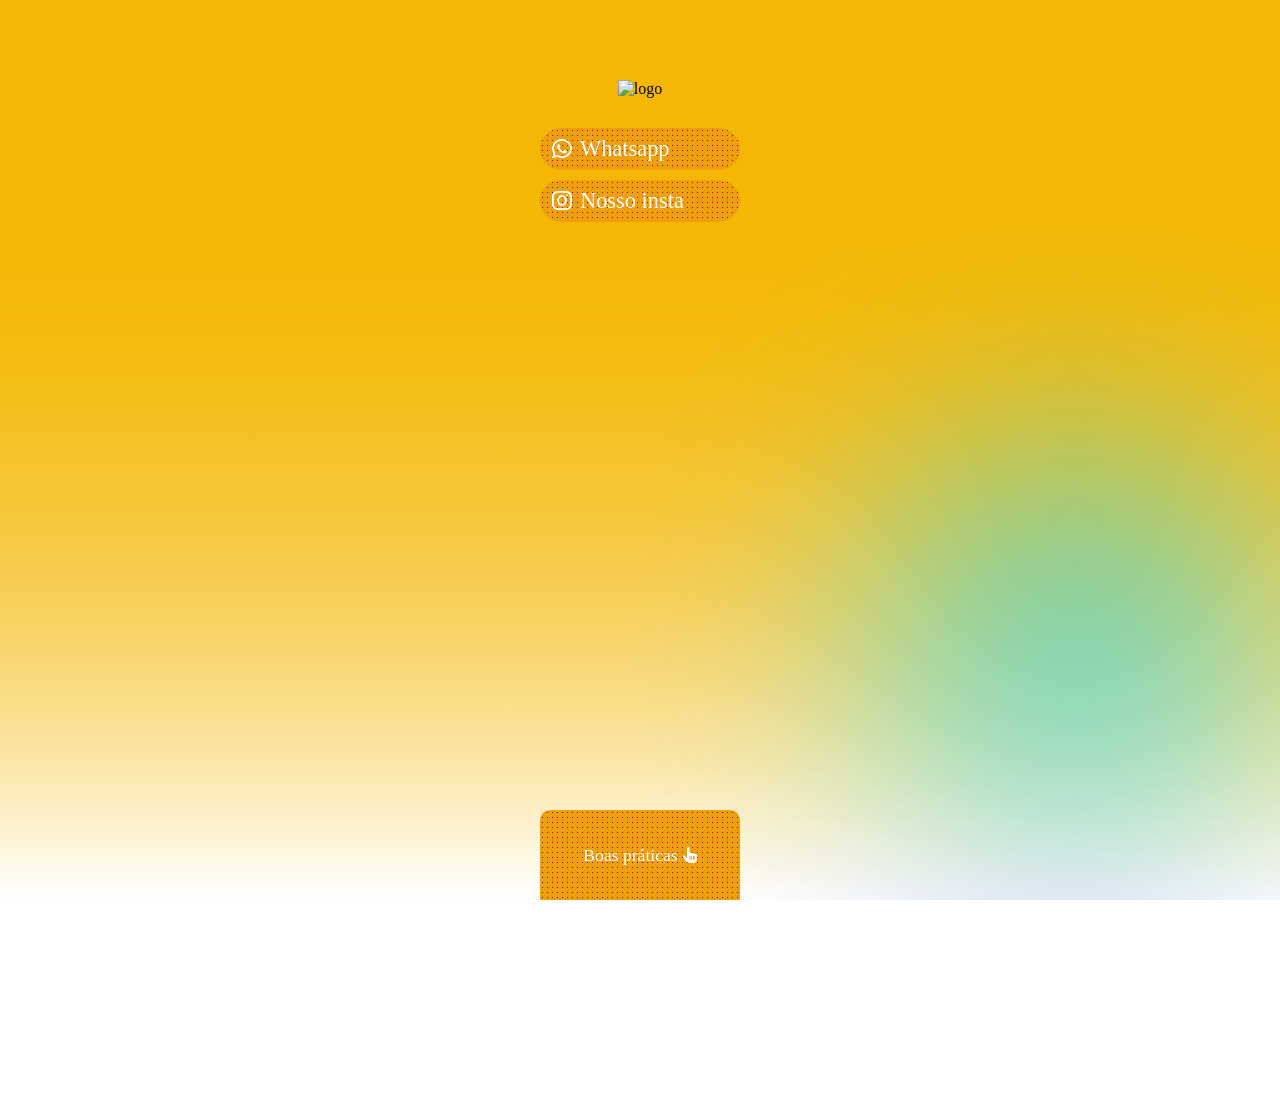
==== index.html @ 79fff38d "inclusão dos arquivos" ====
<!DOCTYPE html>
<html lang="pt-BR">

<head>
    <meta charset="UTF-8" />
    <meta name="viewport" content="width=device-width, initial-scale=1.0" />
    <title>CDI animado</title>
    <link href="https://fonts.googleapis.com/css2?family=Droid+Serif&display=swap" rel="stylesheet">
    <link href="https://fonts.cdnfonts.com/css/chunkfive" rel="stylesheet">
    <link rel="stylesheet" href="https://cdnjs.cloudflare.com/ajax/libs/font-awesome/6.5.0/css/all.min.css">
    <link rel="stylesheet" href="style.css">
</head>

<body>

    <div class="logo">
        <img src="./logo.png" alt="logo">
    </div>

    <!-- Luzes de fundo -->
    <div class="blur-light light1"></div>
    <div class="blur-light light2"></div>

    <!--<div class="text">
        <em>
            <h2>Peça sua pizza <br> diferenciada!</h2>
        </em>
    </div>-->

    <!-- Conteúdo principal -->
    <div class="content">
        <div class="link-container">
            <i id="icon-wp" class="fab fa-whatsapp fa" style="color: #fff;"></i>
            <a href="https://contate.me/5571999220937" target="_blank" style="margin-right: 10px;">Whatsapp</a>
        </div>

        <div class="link-container">
            <i id="icon-ig" class="fab fa-instagram fa" style="color: #fff;"></i>
            <a href="https://www.instagram.com/loubonnipizza?igsh=MWg3cWJpODk5YjNhMg==" target="_blank">Nosso insta</a>
        </div>

        <!--<div class="link-container">
            <i id="icon-lc" class="fas fa-map-marker-alt" style="color: #fff;"></i>
            <a href="https://maps.app.goo.gl/HpUiNtDchSCDY5ok6" target="_blank">Localização</a>
        </div>-->

        <!--<div class="link-container">
            <i id="icon-lc" class="fas fa-star" style="color: #fff;"></i>
            <a href="https://www.google.com/maps/place/Hiago's+Pizza/@-12.640837,-38.0884422,17z/data=!4m8!3m7!1s0x71651009fa5fcff:0xa513d52069781772!8m2!3d-12.640837!4d-38.0884422!9m1!1b1!16s%2Fg%2F11rbp95qj0?entry=ttu&g_ep=EgoyMDI2MDMyMy4xIKXMDSoASAFQAw%3D%3D"
                target="_blank">
                Nos avalie
            </a>
        </div>-->

        <!--<div class="link-container">
            <i id="icon-pd" class="fas fa-receipt" style="color: #fff;"></i>
            <a href="https://pedido.anota.ai/" target="_blank">Peça aqui</a>
        </div>-->
    </div>

    <div class="boas-praticas">
        <a href="https://drive.google.com/file/d/1SEHZvFw3fsg7jPuPa2e64fjTDSwXE0pN/view">Boas práticas</a>
        <i class="fas fa-hand-pointer"></i>
    </div>

    <!-- Tela de introdução com logo -->
    <!--<div id="splash">
        <img src="logo-ecocaixas.png" alt="Eco Caixas" id="logo">
    </div>-->


    <!-- DESCOMENTAR PARA APLICAR EFEITO DE OBJETOS QUE CAEM
    <img src="./obj/hamburger1.png" alt="" class="folha folha1">
    <img src="./obj/tomate1.png" alt="" class="folha folha2">
    <img src="./obj/hamburger3.png" alt="" class="folha folha3">
    <img src="./obj/alface1.png" alt="" class="folha folha4">-->

    <!--CONTAINER COM VÍDEO DE FUNDO-->
    <video autoplay muted loop playsinline id="bgVideo">
        <!--ALTERE O NÚMERO DE "pizzaria5" PARA O NUMERO DO VÍDEO DESEJADO-->>
        <source src="./bg/bg-pizzaria.mp4" type="video/mp4">
        Seu navegador não suporta vídeos em HTML5.
    </video>

    <!-- TELA DE ENTRADA COM BOTÃO -->
    <!--<div id="startScreen" class="start-screen">
        <button id="enterBtn">
            <i class="fas fa-pizza-slice"></i> Menu da Pizzaria
        </button>
    </div>-->

    <!-- SPLASH COM A LOGO -->
    <!--<div id="splash" class="splash">
        <img id="logo" src="logo.png" alt="Logo" />
    </div>-->

    <!-- ÁUDIO -->
    <!--<audio id="meuAudio" src="/audio/musica1.mp3" preload="auto"></audio>-->

    <!--<div class="shape" id="shape1"></div>
    <div class="shape" id="shape2"></div>-->


    <script src="./script.js"></script>
</body>

</html>
---- style.css ----
* {
    margin: 0;
    padding: 0;
    box-sizing: border-box;
}

@keyframes fadeIn {
  from {
    opacity: 0;
  }
  to {
    opacity: 1;
  }
}

html,
body {
    height: 100%;
    margin: 0;
    padding: 0;
    overflow: hidden;
    /*ALTERA A FONT*/
    font-family: 'Poppins', serif;
    position: relative;
    /*COMENTAR O BACKGROUND EM CASO DE USO DE VÍDEO*/
    background: linear-gradient(to bottom, #f4b804 20%, transparent 100%);
    
    /* Animação de entrada */
    animation: fadeIn 1.5s ease-in forwards;
}

#bgVideo {
    position: fixed;
    top: 0;
    left: 0;
    width: 100%;
    height: 100%;
    object-fit: cover;
    z-index: -1;
}

.logo {
    width: 100%;
    text-align: center;
    padding: 10px;
    margin-top: 50px;
    position: relative;
    z-index: 1000;
}

/*ALTERA AS CORES DO CONTORNO DA LOGO*/
.logo img {
    width: 200px;
    margin-top: 20px;
    /*filter: drop-shadow(0 0 10px #f4ee04) drop-shadow(0 0 5px #f4ee04) drop-shadow(0 0 5px #f4ee04);*/
}

.blur-light {
    position: absolute;
    width: 400px;
    height: 400px;
    border-radius: 50%;
    filter: blur(120px);
    opacity: 0.55;
    pointer-events: none;
    transition: transform 4s ease-in-out;
}

/*ALTERA AS CORES DAS LUZES DE FUNDO*/
.light1 {
    background: #ff0077;
}

.light2 {
    background: #00d4ff;
}

.text {
    width: 100%;
    text-align: center;
    font-family: 'Droid Serif', sans-serif;
    padding: 20px 0;
    color: #fff;
    font-size: 1.5em;
}

/*FRASE DO MEIO*/
h2 {
    font-weight: bold;
    font-style: italic;
    text-shadow: 3px 3px 0 #930fec;
}

.content {
    position: relative;
    z-index: 1;
    color: #fff;
    text-align: center;
    font-size: 1.4rem;
    display: flex;
    align-items: center;
    flex-direction: column;
    gap: 10px;
    margin-top: 20px;
}

/*ESTILIZAÇÃO DOS BOTÕES*/
.link-container {
    background-color: #ec9f0f;
    background-image: radial-gradient(#b10000 0.5px, transparent 0.5px);
    background-size: 5px 5px;
    border-radius: 40px;
    /*ALTERA A LARGURA DOS BOTÕES*/
    width: 200px;
    padding: 8px 12px;
    display: flex;
    align-items: center;
    gap: 8px;
    font-family: 'Poppins', serif;
    /*DESCOMENTAR CASO USE BORDAS*/
    /*border: 4px solid #f4ee04;*/
}

.link-container>a {
    text-decoration: none;
    color: #fff;
}

/*LOGO ECO*/
#splash {
    position: fixed;
    inset: 0;
    background: #ffffff;
    display: flex;
    align-items: center;
    justify-content: center;
    z-index: 9999;
    pointer-events: none;
}

#splash.hide {
    animation: splashFade 0.6s forwards;
}

@keyframes splashFade {
    to {
        opacity: 0;
        visibility: hidden;
    }
}

#logo {
    width: 260px;
    opacity: 0;
    transform: scale(0.2);
    transition: transform 0.8s ease, opacity 0.8s ease;
}

#logo.show {
    opacity: 1;
    transform: scale(1);
}

#logo.exit {
    transition: transform 0.8s ease, opacity 0.4s ease;
    opacity: 0;
    transform: translateX(120%) scale(0.8);
}

@keyframes shake {
    0% {
        transform: translate(0);
    }

    20% {
        transform: translate(-2px, 0);
    }

    40% {
        transform: translate(2px, 0);
    }

    60% {
        transform: translate(-2px, 0);
    }

    80% {
        transform: translate(2px, 0);
    }

    100% {
        transform: translate(0);
    }
}

.shake {
    animation: shake 0.5s ease;
}

.boas-praticas {
    width: 200px;
    padding: 20px;
    height: 90px;
    background-color: #ec9f0f;
    background-image: radial-gradient(#b10000 0.5px, transparent 0.5px);
    background-size: 5px 5px;
    border-radius: 10px 10px 0px 0px;
    position: absolute;
    bottom: 0;
    left: 50%;
    transform: translateX(-50%);
    display: flex;
    align-items: center;
    justify-content: center;
    gap: 5px;
    z-index: 1000;
    color: #fff;
    overflow: hidden;
    /* necessário para esconder o brilho fora da caixa */
}

.boas-praticas::before {
    content: '';
    position: absolute;
    top: 0;
    left: -75%;
    width: 50%;
    height: 100%;
    background: linear-gradient(120deg,
            rgba(255, 255, 255, 0) 0%,
            rgba(255, 255, 255, 0.1) 50%,
            rgba(255, 255, 255, 0) 100%);
    transform: skewX(-20deg);
    animation: brilho-passando 4s infinite;
    z-index: 1;
}

.boas-praticas * {
    position: relative;
    z-index: 2;
    /* garante que o texto fique acima do brilho */
}

@keyframes brilho-passando {
    0% {
        left: -75%;
    }

    100% {
        left: 125%;
    }
}


.boas-praticas>a {
    text-decoration: none;
    color: #fff;
    font-size: 1.1em;
}

.folha {
    position: absolute;
    top: -100px;
    /* começa acima da tela */
    width: 70px;
    opacity: 0.9;
    animation-timing-function: linear;
    animation-iteration-count: infinite;
}

/* Posicionamento horizontal inicial */
.folha1 {
    left: 10vw;
    animation-name: cair1;
    animation-duration: 8s;
    animation-delay: 0s;
}

.folha2 {
    left: 40vw;
    animation-name: cair2;
    animation-duration: 10s;
    animation-delay: 3s;
}

.folha3 {
    left: 60vw;
    animation-name: cair3;
    animation-duration: 9s;
    animation-delay: 5s;
}

.folha4 {
    left: 80vw;
    animation-name: cair4;
    animation-duration: 9s;
    animation-delay: 5s;
}

/* Animações */
@keyframes cair1 {
    0% {
        transform: translateX(0) translateY(0) rotate(0deg);
        opacity: 1;
    }

    40% {
        opacity: 1;
    }

    100% {
        transform: translateX(30px) translateY(110vh) rotate(360deg);
        opacity: 0;
    }
}

@keyframes cair2 {
    0% {
        transform: translateX(0) translateY(0) rotate(0deg);
        opacity: 1;
    }

    40% {
        opacity: 1;
    }

    100% {
        transform: translateX(-40px) translateY(110vh) rotate(-360deg);
        opacity: 0;
    }
}

@keyframes cair3 {
    0% {
        transform: translateX(0) translateY(0) rotate(0deg);
        opacity: 1;
    }

    40% {
        opacity: 1;
    }

    100% {
        transform: translateX(20px) translateY(110vh) rotate(360deg);
        opacity: 0;
    }
}

@keyframes cair4 {
    0% {
        transform: translateX(0) translateY(0) rotate(0deg);
        opacity: 1;
    }

    40% {
        opacity: 1;
    }

    100% {
        transform: translateX(20px) translateY(110vh) rotate(360deg);
        opacity: 0;
    }
}


/*SHAPES ANIMADOS*/
.shape {
    position: absolute;
    background: #a200ff;
    width: 300px;
    height: 350px;
    transition: border-radius 4s ease-in-out;
    z-index: 0;
}

/* Lado esquerdo */
#shape1 {
    top: 20px;
    left: -250px;
    border-radius: 60% 40% 30% 70% / 60% 30% 70% 40%;
}

/* Lado direito */
#shape2 {
    top: -100px;
    right: -250px;
    border-radius: 50% 50% 60% 40% / 60% 50% 50% 40%;
}

.start-screen {
    position: fixed;
    top: 0;
    left: 0;
    width: 100vw;
    height: 100vh;
    background: linear-gradient(-45deg, #ff0000, #930fec);
    background-size: 200% 200%;
    animation: gradiente-movendo 2s ease infinite;
    display: flex;
    align-items: center;
    justify-content: center;
    z-index: 9999;
}

@keyframes gradiente-movendo {
    0% {
        background-position: 0% 50%;
    }

    50% {
        background-position: 100% 50%;
    }

    100% {
        background-position: 0% 50%;
    }
}

#enterBtn {
    font-size: 24px;
    padding: 15px 30px;
    background-color: #ffffff;
    color: #343434;
    border: none;
    border-radius: 30px;
    cursor: pointer;
    font-family: 'Chunkfive', sans-serif;
}

.splash {
    position: fixed;
    top: 0;
    left: 0;
    width: 100vw;
    height: 100vh;
    background: #000;
    display: flex;
    align-items: center;
    justify-content: center;
    opacity: 0;
    pointer-events: none;
    transition: opacity 0.5s;
    z-index: 9998;
}

.splash.show {
    opacity: 1;
    pointer-events: auto;
}

#logo {
    opacity: 0;
    transform: scale(0.6);
    transition: transform 0.6s ease, opacity 0.6s ease;
}

#logo.show {
    opacity: 1;
    transform: scale(1);
}

#logo.exit {
    transform: translateY(-100px);
    opacity: 0;
}

.splash.hide {
    display: none;
}

@keyframes shake {
    0% {
        transform: translateX(0);
    }

    20% {
        transform: translateX(-5px);
    }

    40% {
        transform: translateX(5px);
    }

    60% {
        transform: translateX(-5px);
    }

    80% {
        transform: translateX(5px);
    }

    100% {
        transform: translateX(0);
    }
}

.shake {
    animation: shake 0.4s;
}
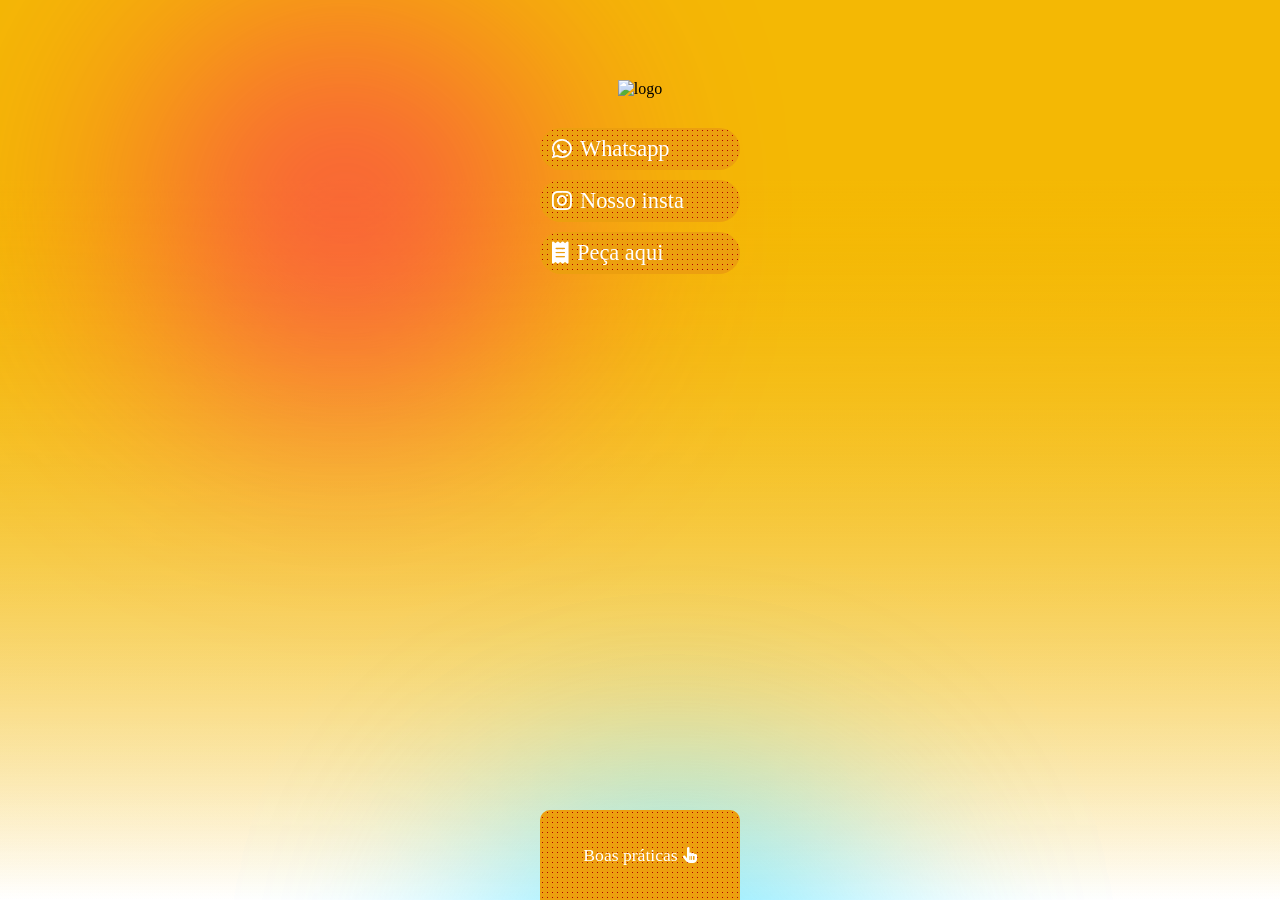
==== commit 31e1ba90: "Update Instagram link and add new order link" ====
--- a/index.html
+++ b/index.html
@@ -36,7 +36,7 @@
 
         <div class="link-container">
             <i id="icon-ig" class="fab fa-instagram fa" style="color: #fff;"></i>
-            <a href="https://www.instagram.com/loubonnipizza?igsh=MWg3cWJpODk5YjNhMg==" target="_blank">Nosso insta</a>
+            <a href="https://www.instagram.com/tchefrangofritoperiperi" target="_blank">Nosso insta</a>
         </div>
 
         <!--<div class="link-container">
@@ -52,10 +52,10 @@
             </a>
         </div>-->
 
-        <!--<div class="link-container">
+        <div class="link-container">
             <i id="icon-pd" class="fas fa-receipt" style="color: #fff;"></i>
-            <a href="https://pedido.anota.ai/" target="_blank">Peça aqui</a>
-        </div>-->
+            <a href="https://l.instagram.com/?u=https%3A%2F%2Floja.neemo.com.br%2Fsabordosulperiperi%3Futm_source%3Dig%26utm_medium%3Dsocial%26utm_content%3Dlink_in_bio%26fbclid%3DPAZXh0bgNhZW0CMTEAc3J0YwZhcHBfaWQPOTM2NjE5NzQzMzkyNDU5AAGnkDdw-Jr-YKcm60sHh6hTa-NQ2HCtlBRrcDS2_RLs8XxcADTFaN7Mtldyiro_aem_FcUBDXgpOZQHvUt7RjRgXQ&e=AUA7nsWVQxdUaopEc-g6rh1k12E2FOtAQ4jcxnJO0zCv9-VCoxXXDM8QrZfDZtGvNlrAVLvDyWMn9oWSNKEp7vps6R6twpTIKGexytCnLJ1Vx4VPS9meJeFxnwc2x8RLHzZWPU4" target="_blank">Peça aqui</a>
+        </div>
     </div>
 
     <div class="boas-praticas">
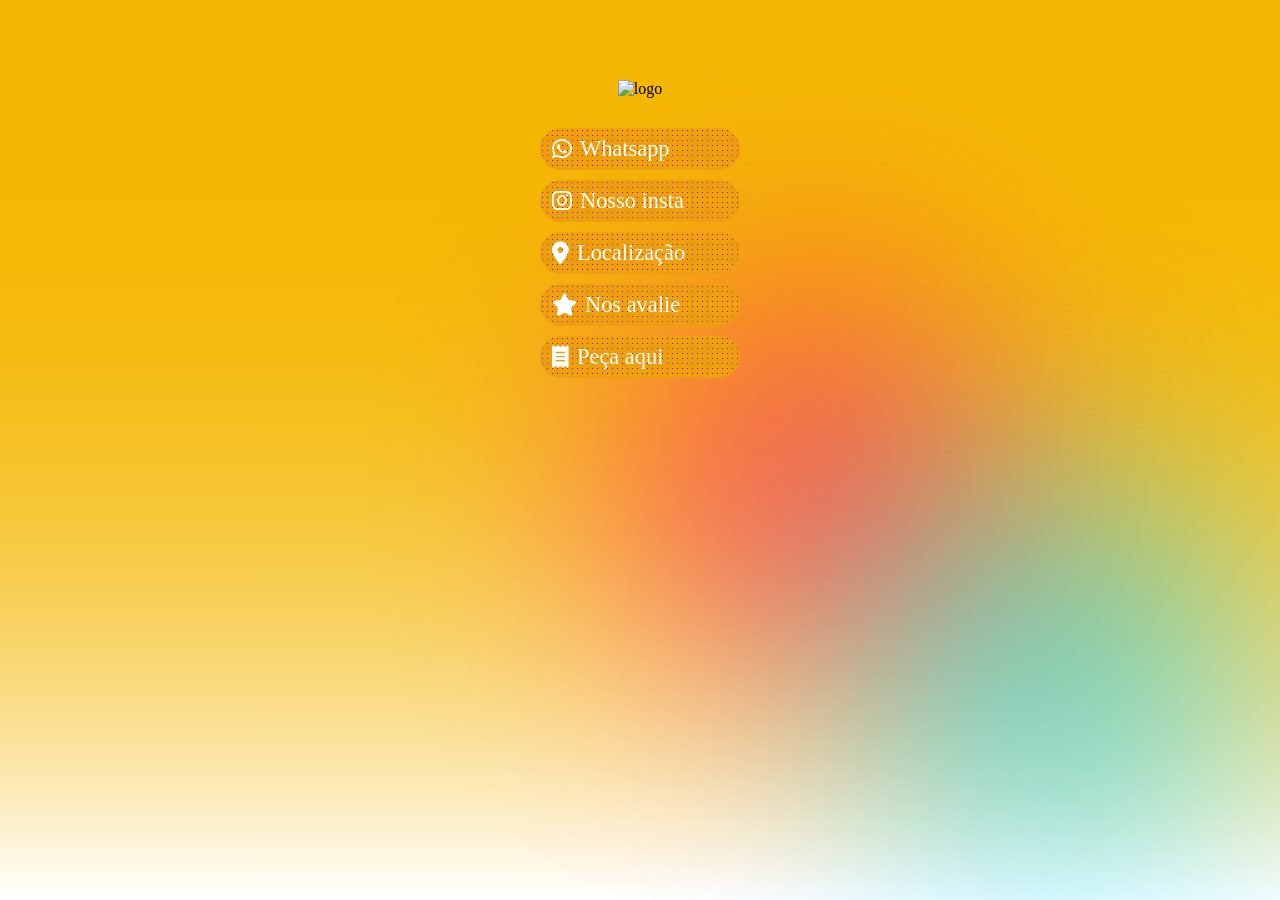
==== commit a6fb123a: "Update location links and clean up HTML comments" ====
--- a/index.html
+++ b/index.html
@@ -39,18 +39,18 @@
             <a href="https://www.instagram.com/tchefrangofritoperiperi" target="_blank">Nosso insta</a>
         </div>
 
-        <!--<div class="link-container">
+        <div class="link-container">
             <i id="icon-lc" class="fas fa-map-marker-alt" style="color: #fff;"></i>
-            <a href="https://maps.app.goo.gl/HpUiNtDchSCDY5ok6" target="_blank">Localização</a>
-        </div>-->
+            <a href="https://maps.app.goo.gl/WQVzpuLkJex5t3ab7" target="_blank">Localização</a>
+        </div>
 
-        <!--<div class="link-container">
+        <div class="link-container">
             <i id="icon-lc" class="fas fa-star" style="color: #fff;"></i>
-            <a href="https://www.google.com/maps/place/Hiago's+Pizza/@-12.640837,-38.0884422,17z/data=!4m8!3m7!1s0x71651009fa5fcff:0xa513d52069781772!8m2!3d-12.640837!4d-38.0884422!9m1!1b1!16s%2Fg%2F11rbp95qj0?entry=ttu&g_ep=EgoyMDI2MDMyMy4xIKXMDSoASAFQAw%3D%3D"
+            <a href="https://www.google.com/maps/place/Tch%C3%AA+Frango+Frito+PERIPERI/@-12.8650406,-38.4711951,17z/data=!4m8!3m7!1s0x716110066a160df:0xb461c2d841e6deef!8m2!3d-12.8650406!4d-38.4711951!9m1!1b1!16s%2Fg%2F11xd8f5926?entry=ttu&g_ep=EgoyMDI2MDYxNi4wIKXMDSoASAFQAw%3D%3D"
                 target="_blank">
                 Nos avalie
             </a>
-        </div>-->
+        </div>
 
         <div class="link-container">
             <i id="icon-pd" class="fas fa-receipt" style="color: #fff;"></i>
@@ -58,10 +58,10 @@
         </div>
     </div>
 
-    <div class="boas-praticas">
+    <!--<div class="boas-praticas">
         <a href="https://drive.google.com/file/d/1SEHZvFw3fsg7jPuPa2e64fjTDSwXE0pN/view">Boas práticas</a>
         <i class="fas fa-hand-pointer"></i>
-    </div>
+    </div>-->
 
     <!-- Tela de introdução com logo -->
     <!--<div id="splash">
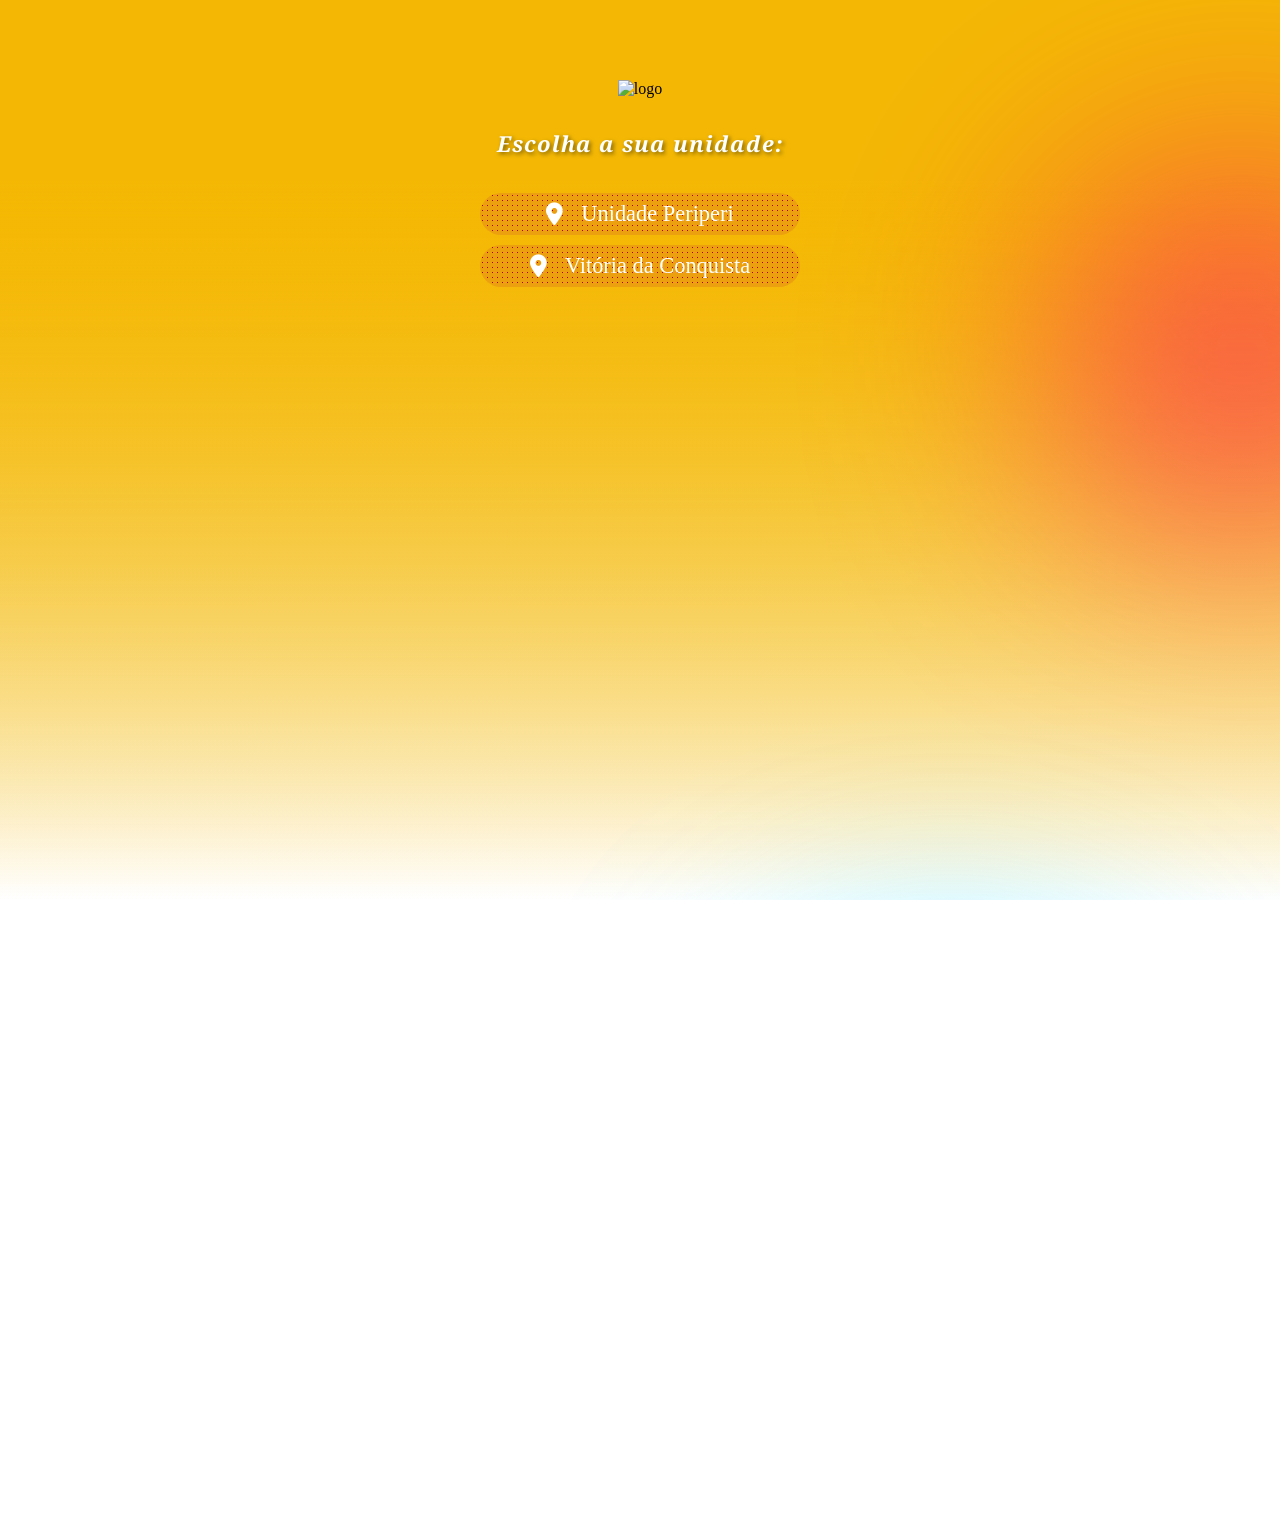
==== commit cf63b4f4: "atualização" ====
--- a/index.html
+++ b/index.html
@@ -4,11 +4,25 @@
 <head>
     <meta charset="UTF-8" />
     <meta name="viewport" content="width=device-width, initial-scale=1.0" />
-    <title>CDI animado</title>
+    <title>CDI animado - Seleção de Unidade</title>
     <link href="https://fonts.googleapis.com/css2?family=Droid+Serif&display=swap" rel="stylesheet">
     <link href="https://fonts.cdnfonts.com/css/chunkfive" rel="stylesheet">
     <link rel="stylesheet" href="https://cdnjs.cloudflare.com/ajax/libs/font-awesome/6.5.0/css/all.min.css">
     <link rel="stylesheet" href="style.css">
+
+    <!-- ESTILOS EXCLUSIVOS DESTA PÁGINA -->
+    <style>
+        .content .link-container {
+            width: 320px; /* <--- AUMENTE OU DIMINUA AQUI */
+            max-width: 90vw; /* Trava de segurança para não vazar da tela em celulares pequenos */
+            justify-content: center; /* Mantém o ícone e o texto centralizados no novo espaço */
+        }
+
+        .content .link-container a {
+            flex-grow: 0; /* Evita que o link empurre o ícone para a borda */
+            margin-left: 10px;
+        }
+    </style>
 </head>
 
 <body>
@@ -21,87 +35,33 @@
     <div class="blur-light light1"></div>
     <div class="blur-light light2"></div>
 
-    <!--<div class="text">
-        <em>
-            <h2>Peça sua pizza <br> diferenciada!</h2>
-        </em>
-    </div>-->
-
     <!-- Conteúdo principal -->
     <div class="content">
-        <div class="link-container">
-            <i id="icon-wp" class="fab fa-whatsapp fa" style="color: #fff;"></i>
-            <a href="https://contate.me/5571999220937" target="_blank" style="margin-right: 10px;">Whatsapp</a>
+        
+        <div style="text-align: center; margin-bottom: 25px;">
+            <h2 style="color: #fff; font-family: 'Chunkfive', 'Droid Serif', serif; font-size: 22px; letter-spacing: 1px; text-shadow: 2px 2px 4px rgba(0,0,0,0.5);">
+                Escolha a sua unidade:
+            </h2>
         </div>
 
         <div class="link-container">
-            <i id="icon-ig" class="fab fa-instagram fa" style="color: #fff;"></i>
-            <a href="https://www.instagram.com/tchefrangofritoperiperi" target="_blank">Nosso insta</a>
+            <i class="fas fa-location-dot" style="color: #fff;"></i>
+            <a href="periperi.html">Unidade Periperi</a>
         </div>
 
         <div class="link-container">
-            <i id="icon-lc" class="fas fa-map-marker-alt" style="color: #fff;"></i>
-            <a href="https://maps.app.goo.gl/WQVzpuLkJex5t3ab7" target="_blank">Localização</a>
+            <i class="fas fa-location-dot" style="color: #fff;"></i>
+            <a href="vconquista.html">Vitória da Conquista</a>
         </div>
-
-        <div class="link-container">
-            <i id="icon-lc" class="fas fa-star" style="color: #fff;"></i>
-            <a href="https://www.google.com/maps/place/Tch%C3%AA+Frango+Frito+PERIPERI/@-12.8650406,-38.4711951,17z/data=!4m8!3m7!1s0x716110066a160df:0xb461c2d841e6deef!8m2!3d-12.8650406!4d-38.4711951!9m1!1b1!16s%2Fg%2F11xd8f5926?entry=ttu&g_ep=EgoyMDI2MDYxNi4wIKXMDSoASAFQAw%3D%3D"
-                target="_blank">
-                Nos avalie
-            </a>
-        </div>
-
-        <div class="link-container">
-            <i id="icon-pd" class="fas fa-receipt" style="color: #fff;"></i>
-            <a href="https://l.instagram.com/?u=https%3A%2F%2Floja.neemo.com.br%2Fsabordosulperiperi%3Futm_source%3Dig%26utm_medium%3Dsocial%26utm_content%3Dlink_in_bio%26fbclid%3DPAZXh0bgNhZW0CMTEAc3J0YwZhcHBfaWQPOTM2NjE5NzQzMzkyNDU5AAGnkDdw-Jr-YKcm60sHh6hTa-NQ2HCtlBRrcDS2_RLs8XxcADTFaN7Mtldyiro_aem_FcUBDXgpOZQHvUt7RjRgXQ&e=AUA7nsWVQxdUaopEc-g6rh1k12E2FOtAQ4jcxnJO0zCv9-VCoxXXDM8QrZfDZtGvNlrAVLvDyWMn9oWSNKEp7vps6R6twpTIKGexytCnLJ1Vx4VPS9meJeFxnwc2x8RLHzZWPU4" target="_blank">Peça aqui</a>
-        </div>
+        
     </div>
 
-    <!--<div class="boas-praticas">
-        <a href="https://drive.google.com/file/d/1SEHZvFw3fsg7jPuPa2e64fjTDSwXE0pN/view">Boas práticas</a>
-        <i class="fas fa-hand-pointer"></i>
-    </div>-->
-
-    <!-- Tela de introdução com logo -->
-    <!--<div id="splash">
-        <img src="logo-ecocaixas.png" alt="Eco Caixas" id="logo">
-    </div>-->
-
-
-    <!-- DESCOMENTAR PARA APLICAR EFEITO DE OBJETOS QUE CAEM
-    <img src="./obj/hamburger1.png" alt="" class="folha folha1">
-    <img src="./obj/tomate1.png" alt="" class="folha folha2">
-    <img src="./obj/hamburger3.png" alt="" class="folha folha3">
-    <img src="./obj/alface1.png" alt="" class="folha folha4">-->
-
-    <!--CONTAINER COM VÍDEO DE FUNDO-->
     <video autoplay muted loop playsinline id="bgVideo">
-        <!--ALTERE O NÚMERO DE "pizzaria5" PARA O NUMERO DO VÍDEO DESEJADO-->>
         <source src="./bg/bg-pizzaria.mp4" type="video/mp4">
         Seu navegador não suporta vídeos em HTML5.
     </video>
 
-    <!-- TELA DE ENTRADA COM BOTÃO -->
-    <!--<div id="startScreen" class="start-screen">
-        <button id="enterBtn">
-            <i class="fas fa-pizza-slice"></i> Menu da Pizzaria
-        </button>
-    </div>-->
-
-    <!-- SPLASH COM A LOGO -->
-    <!--<div id="splash" class="splash">
-        <img id="logo" src="logo.png" alt="Logo" />
-    </div>-->
-
-    <!-- ÁUDIO -->
-    <!--<audio id="meuAudio" src="/audio/musica1.mp3" preload="auto"></audio>-->
-
-    <!--<div class="shape" id="shape1"></div>
-    <div class="shape" id="shape2"></div>-->
-
-
     <script src="./script.js"></script>
 </body>
 
-</html>
+</html>
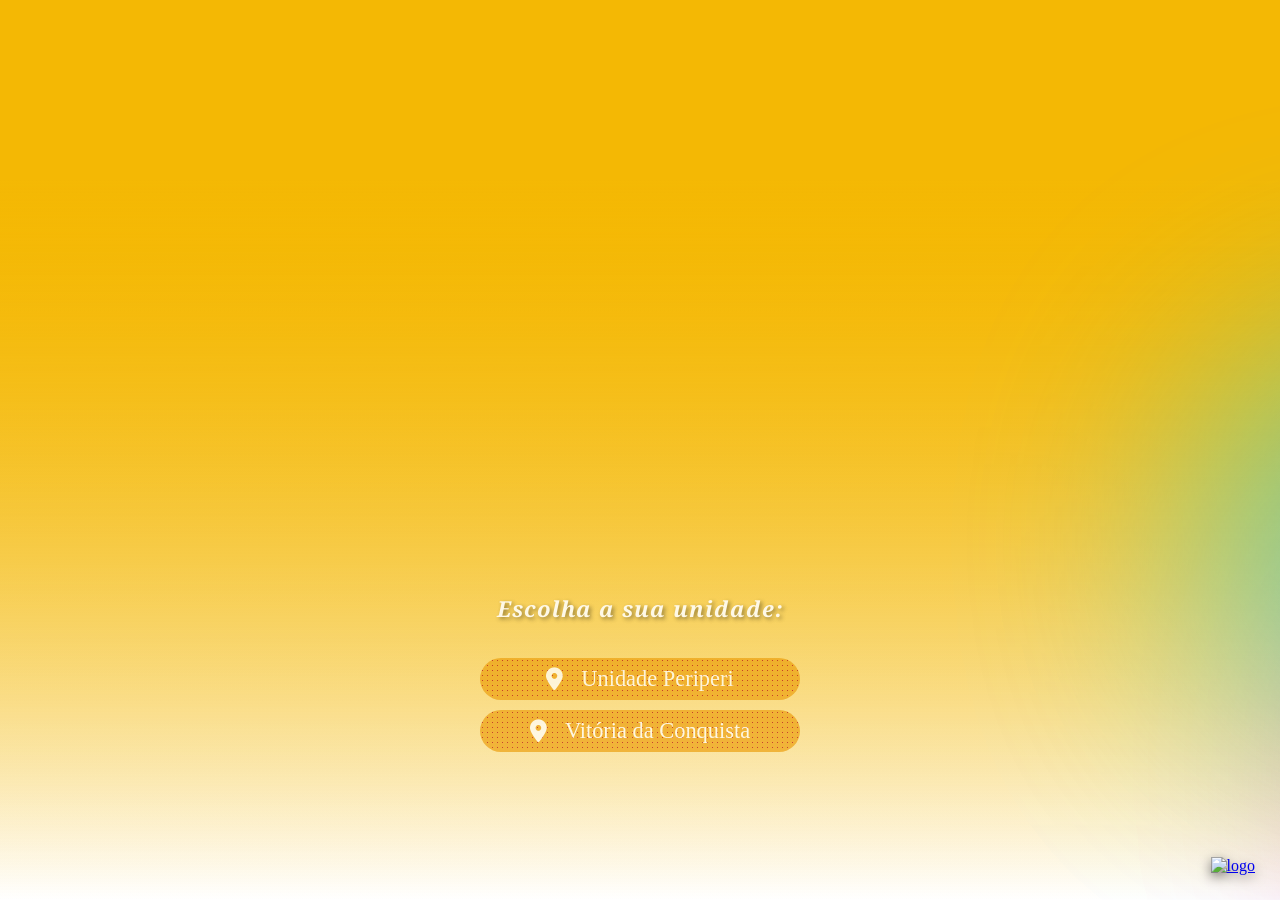
==== commit 26875538: "atualização" ====
--- a/index.html
+++ b/index.html
@@ -27,10 +27,6 @@
 
 <body>
 
-    <div class="logo">
-        <img src="./logo.png" alt="logo">
-    </div>
-
     <!-- Luzes de fundo -->
     <div class="blur-light light1"></div>
     <div class="blur-light light2"></div>
@@ -39,7 +35,7 @@
     <div class="content">
         
         <div style="text-align: center; margin-bottom: 25px;">
-            <h2 style="color: #fff; font-family: 'Chunkfive', 'Droid Serif', serif; font-size: 22px; letter-spacing: 1px; text-shadow: 2px 2px 4px rgba(0,0,0,0.5);">
+            <h2 style="color: #fff; font-family: 'Chunkfive', 'Droid Serif', serif; font-size: 22px; letter-spacing: 1px; text-shadow: 2px 2px 4px rgba(0,0,0,0.5); opacity: 0.85;">
                 Escolha a sua unidade:
             </h2>
         </div>
@@ -56,6 +52,13 @@
         
     </div>
 
+    <!-- Logo convertida em botão flutuante -->
+    <div class="logo">
+        <a href="#"> <!-- Coloque o link desejado aqui (ex: index.html) -->
+            <img src="./logo.png" alt="logo">
+        </a>
+    </div>
+
     <video autoplay muted loop playsinline id="bgVideo">
         <source src="./bg/bg-pizzaria.mp4" type="video/mp4">
         Seu navegador não suporta vídeos em HTML5.
--- a/style.css
+++ b/style.css
@@ -39,21 +39,33 @@
     z-index: -1;
 }
 
+/* =====================================
+   NOVA LOGO (BOTÃO FLUTUANTE)
+   ===================================== */
 .logo {
-    width: 100%;
-    text-align: center;
-    padding: 10px;
-    margin-top: 50px;
-    position: relative;
+    position: fixed;
+    bottom: 25px;
+    right: 25px;
+    width: auto;
+    padding: 0;
+    margin-top: 0;
+    text-align: right;
     z-index: 1000;
-}
-
-/*ALTERA AS CORES DO CONTORNO DA LOGO*/
+    cursor: pointer;
+    transition: transform 0.3s ease;
+}
+
 .logo img {
-    width: 200px;
-    margin-top: 20px;
-    /*filter: drop-shadow(0 0 10px #f4ee04) drop-shadow(0 0 5px #f4ee04) drop-shadow(0 0 5px #f4ee04);*/
-}
+    width: 70px; /* Tamanho reduzido para agir como botão */
+    margin-top: 0;
+    filter: drop-shadow(0px 4px 6px rgba(0,0,0,0.5));
+}
+
+.logo:hover {
+    transform: scale(1.1); /* Efeito de clique/foco */
+}
+
+/* ===================================== */
 
 .blur-light {
     position: absolute;
@@ -91,8 +103,15 @@
     text-shadow: 3px 3px 0 #930fec;
 }
 
+/* =====================================
+   NOVO CONTENT (POSICIONADO NA PARTE INFERIOR)
+   ===================================== */
 .content {
-    position: relative;
+    position: absolute;
+    bottom: 12%; /* Ajuste a altura aqui */
+    left: 50%;
+    transform: translateX(-50%);
+    width: 100%;
     z-index: 1;
     color: #fff;
     text-align: center;
@@ -101,10 +120,10 @@
     align-items: center;
     flex-direction: column;
     gap: 10px;
-    margin-top: 20px;
-}
-
-/*ESTILIZAÇÃO DOS BOTÕES*/
+    margin-bottom: 40px; /* Espaço inferior */
+}
+
+/*ESTILIZAÇÃO DOS BOTÕES COM OPACIDADE*/
 .link-container {
     background-color: #ec9f0f;
     background-image: radial-gradient(#b10000 0.5px, transparent 0.5px);
@@ -117,14 +136,22 @@
     align-items: center;
     gap: 8px;
     font-family: 'Poppins', serif;
+    opacity: 0.70; /* Deixa transparente */
+    transition: opacity 0.3s ease, transform 0.3s ease;
     /*DESCOMENTAR CASO USE BORDAS*/
     /*border: 4px solid #f4ee04;*/
+}
+
+.link-container:hover {
+    opacity: 1; /* Remove a transparência ao passar o mouse */
+    transform: scale(1.05);
 }
 
 .link-container>a {
     text-decoration: none;
     color: #fff;
 }
+/* ===================================== */
 
 /*LOGO ECO*/
 #splash {
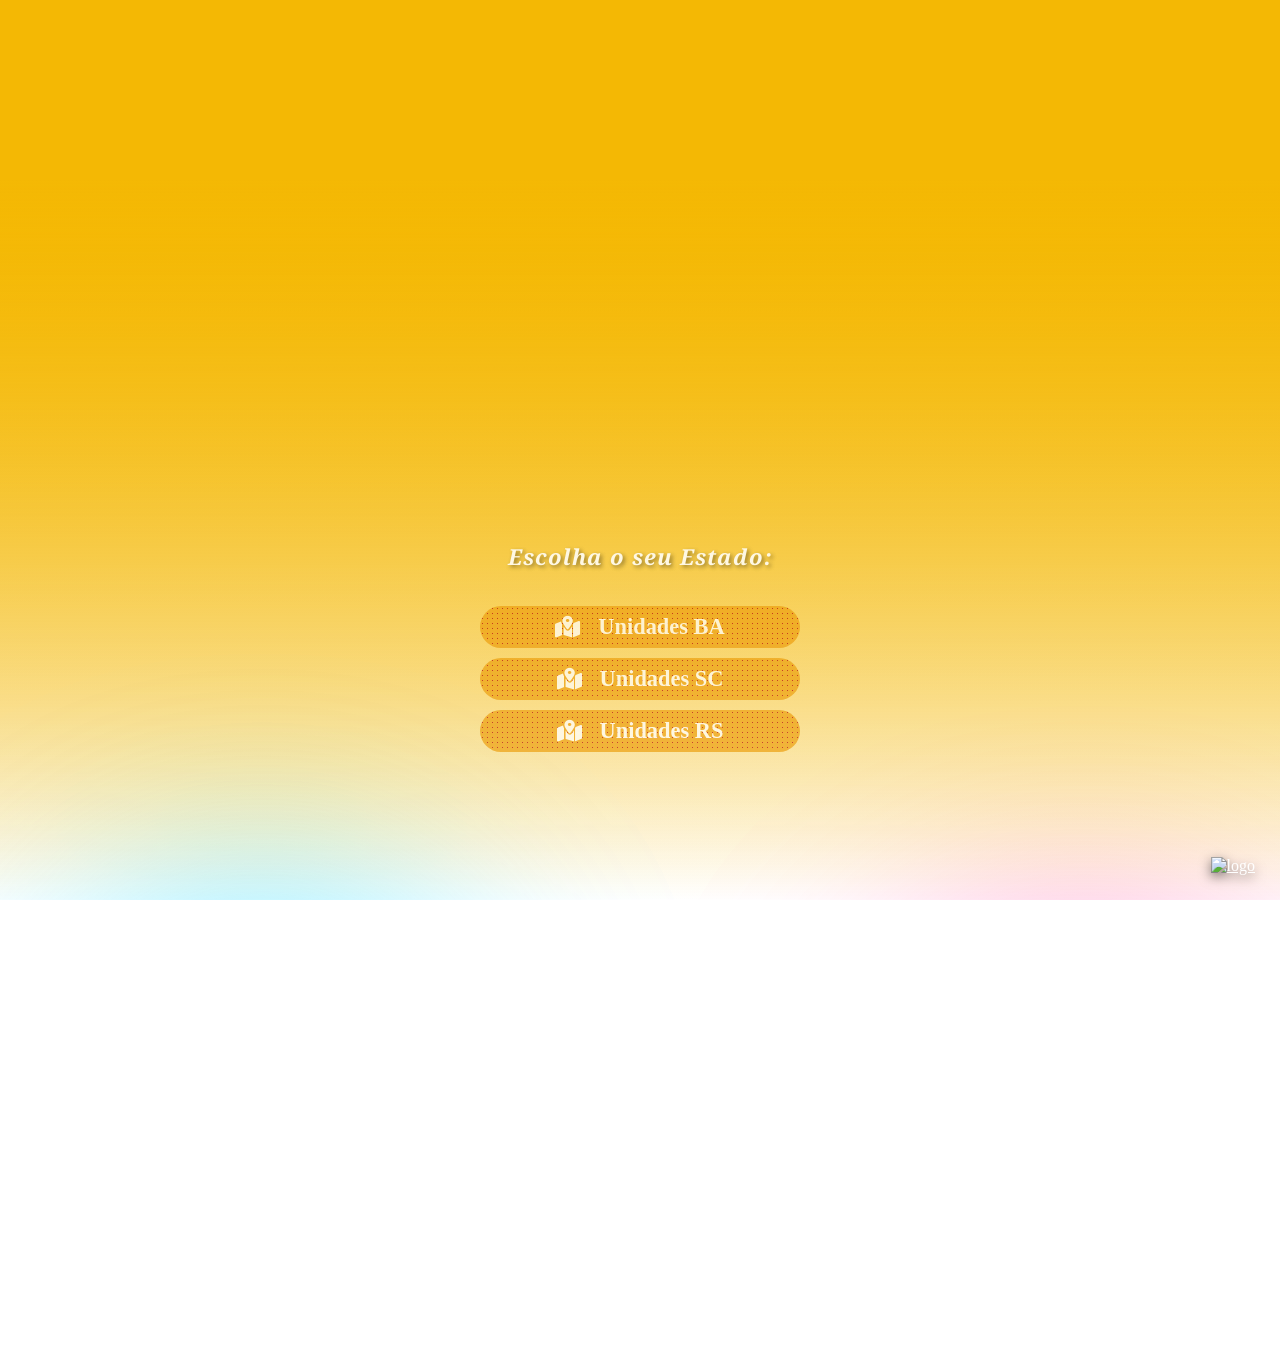
==== commit 75ab65b8: "Agrupar unidades por Estado" ====
--- a/index.html
+++ b/index.html
@@ -10,51 +10,212 @@
     <link rel="stylesheet" href="https://cdnjs.cloudflare.com/ajax/libs/font-awesome/6.5.0/css/all.min.css">
     <link rel="stylesheet" href="style.css">
 
-    <!-- ESTILOS EXCLUSIVOS DESTA PÁGINA -->
     <style>
         .content .link-container {
-            width: 320px; /* <--- AUMENTE OU DIMINUA AQUI */
-            max-width: 90vw; /* Trava de segurança para não vazar da tela em celulares pequenos */
-            justify-content: center; /* Mantém o ícone e o texto centralizados no novo espaço */
-        }
-
-        .content .link-container a {
-            flex-grow: 0; /* Evita que o link empurre o ícone para a borda */
+            width: 320px;
+            max-width: 90vw;
+            justify-content: center;
+            cursor: pointer;
+            transition: transform 0.2s ease, background 0.2s ease;
+        }
+
+        .content .link-container:hover {
+            transform: scale(1.03);
+        }
+
+        .content .link-container a,
+        .content .link-container span {
+            flex-grow: 0;
             margin-left: 10px;
+            color: #fff;
+            text-decoration: none;
+            font-weight: bold;
+        }
+
+        /* --- Estilização do Modal --- */
+        .modal-overlay {
+            position: fixed;
+            top: 0;
+            left: 0;
+            width: 100vw;
+            height: 100vh;
+            background: rgba(0, 0, 0, 0.7);
+            backdrop-filter: blur(8px);
+            display: none;
+            justify-content: center;
+            align-items: center;
+            z-index: 9999;
+            opacity: 0;
+            transition: opacity 0.3s ease;
+        }
+
+        .modal-overlay.active {
+            display: flex;
+            opacity: 1;
+        }
+
+        .modal-card {
+            background: rgba(20, 20, 20, 0.85);
+            border: 1px solid rgba(255, 255, 255, 0.15);
+            border-radius: 16px;
+            padding: 30px 20px;
+            width: 360px;
+            max-width: 90vw;
+            box-shadow: 0 15px 35px rgba(0, 0, 0, 0.5);
+            position: relative;
+            transform: scale(0.9);
+            transition: transform 0.3s ease;
+            text-align: center;
+        }
+
+        .modal-overlay.active .modal-card {
+            transform: scale(1);
+        }
+
+        .modal-close-btn {
+            position: absolute;
+            top: 15px;
+            right: 15px;
+            background: transparent;
+            border: none;
+            color: #fff;
+            font-size: 1.3rem;
+            cursor: pointer;
+            opacity: 0.7;
+            transition: opacity 0.2s;
+        }
+
+        .modal-close-btn:hover {
+            opacity: 1;
+        }
+
+        .modal-title {
+            color: #fff;
+            font-family: 'Chunkfive', 'Droid Serif', serif;
+            font-size: 20px;
+            margin-bottom: 20px;
+            letter-spacing: 1px;
+            text-shadow: 2px 2px 4px rgba(0,0,0,0.5);
+        }
+
+        .modal-links {
+            display: flex;
+            flex-direction: column;
+            gap: 12px;
+            align-items: center;
+        }
+
+        .modal-links .link-container {
+            width: 100%;
+            margin: 0;
+            background: rgba(255, 255, 255, 0.08);
+            border: 1px solid rgba(255, 255, 255, 0.1);
+            border-radius: 8px;
+            padding: 12px;
+            display: flex;
+            align-items: center;
+            justify-content: center;
+            text-decoration: none;
+            transition: all 0.2s ease;
+        }
+
+        .modal-links .link-container:hover {
+            background: rgba(255, 255, 255, 0.2);
         }
     </style>
 </head>
 
 <body>
 
-    <!-- Luzes de fundo -->
     <div class="blur-light light1"></div>
     <div class="blur-light light2"></div>
 
-    <!-- Conteúdo principal -->
     <div class="content">
-        
         <div style="text-align: center; margin-bottom: 25px;">
             <h2 style="color: #fff; font-family: 'Chunkfive', 'Droid Serif', serif; font-size: 22px; letter-spacing: 1px; text-shadow: 2px 2px 4px rgba(0,0,0,0.5); opacity: 0.85;">
-                Escolha a sua unidade:
+                Escolha o seu Estado:
             </h2>
         </div>
 
-        <div class="link-container">
-            <i class="fas fa-location-dot" style="color: #fff;"></i>
-            <a href="periperi.html">Unidade Periperi</a>
-        </div>
-
-        <div class="link-container">
-            <i class="fas fa-location-dot" style="color: #fff;"></i>
-            <a href="vconquista.html">Vitória da Conquista</a>
-        </div>
-        
-    </div>
-
-    <!-- Logo convertida em botão flutuante -->
+        <div class="link-container" onclick="openModal('modal-ba')">
+            <i class="fas fa-map-location-dot" style="color: #fff;"></i>
+            <span>Unidades BA</span>
+        </div>
+
+        <div class="link-container" onclick="openModal('modal-sc')">
+            <i class="fas fa-map-location-dot" style="color: #fff;"></i>
+            <span>Unidades SC</span>
+        </div>
+
+        <div class="link-container" onclick="openModal('modal-rs')">
+            <i class="fas fa-map-location-dot" style="color: #fff;"></i>
+            <span>Unidades RS</span>
+        </div>
+    </div>
+
+    <div class="modal-overlay" id="modal-ba">
+        <div class="modal-card">
+            <button class="modal-close-btn" onclick="closeModal('modal-ba')">
+                <i class="fas fa-xmark"></i>
+            </button>
+            <h3 class="modal-title">Unidades - Bahia</h3>
+            <div class="modal-links">
+                <a href="periperi.html" class="link-container">
+                    <i class="fas fa-location-dot" style="color: #fff;"></i>
+                    <span>Unidade Periperi</span>
+                </a>
+                <a href="https://maps.app.goo.gl/wq4xGFsTZ66fK9pc9?g_st=iw" class="link-container">
+                    <i class="fas fa-location-dot" style="color: #fff;"></i>
+                    <span>Cajazeiras</span>
+                </a>
+                <a href="vconquista.html" class="link-container">
+                    <i class="fas fa-location-dot" style="color: #fff;"></i>
+                    <span>Vitória da Conquista</span>
+                </a>
+            </div>
+        </div>
+    </div>
+
+    <div class="modal-overlay" id="modal-sc">
+        <div class="modal-card">
+            <button class="modal-close-btn" onclick="closeModal('modal-sc')">
+                <i class="fas fa-xmark"></i>
+            </button>
+            <h3 class="modal-title">Unidades - Santa Catarina</h3>
+            <div class="modal-links">
+                <a href="https://maps.apple/p/-AiQYduzYnGQJA" class="link-container">
+                    <i class="fas fa-location-dot" style="color: #fff;"></i>
+                    <span>Balneário Gaivota</span>
+                </a>
+                <a href="https://maps.apple/p/UCimk3U4WQ.50N" class="link-container">
+                    <i class="fas fa-location-dot" style="color: #fff;"></i>
+                    <span>Araranguá</span>
+                </a>
+            </div>
+        </div>
+    </div>
+
+    <div class="modal-overlay" id="modal-rs">
+        <div class="modal-card">
+            <button class="modal-close-btn" onclick="closeModal('modal-rs')">
+                <i class="fas fa-xmark"></i>
+            </button>
+            <h3 class="modal-title">Unidades - Rio Grande do Sul</h3>
+            <div class="modal-links">
+                <a href="https://maps.apple/p/DQjz3QPn33qL.n" class="link-container">
+                    <i class="fas fa-location-dot" style="color: #fff;"></i>
+                    <span>Caxias do Sul - Lourdes</span>
+                </a>
+                <a href="https://maps.app.goo.gl/Psf8g8ZestsD3QCRA?g_st=iw" class="link-container">
+                    <i class="fas fa-location-dot" style="color: #fff;"></i>
+                    <span>Caxias do Sul - Desvio Rizzo</span>
+                </a>
+            </div>
+        </div>
+    </div>
+
     <div class="logo">
-        <a href="#"> <!-- Coloque o link desejado aqui (ex: index.html) -->
+        <a href="#">
             <img src="./logo.png" alt="logo">
         </a>
     </div>
@@ -64,6 +225,37 @@
         Seu navegador não suporta vídeos em HTML5.
     </video>
 
+    <script>
+        function openModal(modalId) {
+            const modal = document.getElementById(modalId);
+            if (modal) {
+                modal.classList.add('active');
+            }
+        }
+
+        function closeModal(modalId) {
+            const modal = document.getElementById(modalId);
+            if (modal) {
+                modal.classList.remove('active');
+            }
+        }
+
+        // Fechar ao clicar fora da janela (no fundo escuro)
+        window.addEventListener('click', (e) => {
+            if (e.target.classList.contains('modal-overlay')) {
+                e.target.classList.remove('active');
+            }
+        });
+
+        // Fechar com a tecla ESC
+        window.addEventListener('keydown', (e) => {
+            if (e.key === 'Escape') {
+                document.querySelectorAll('.modal-overlay').forEach(modal => {
+                    modal.classList.remove('active');
+                });
+            }
+        });
+    </script>
     <script src="./script.js"></script>
 </body>
 
--- a/style.css
+++ b/style.css
@@ -2,6 +2,7 @@
     margin: 0;
     padding: 0;
     box-sizing: border-box;
+    color: #fff;
 }
 
 @keyframes fadeIn {
